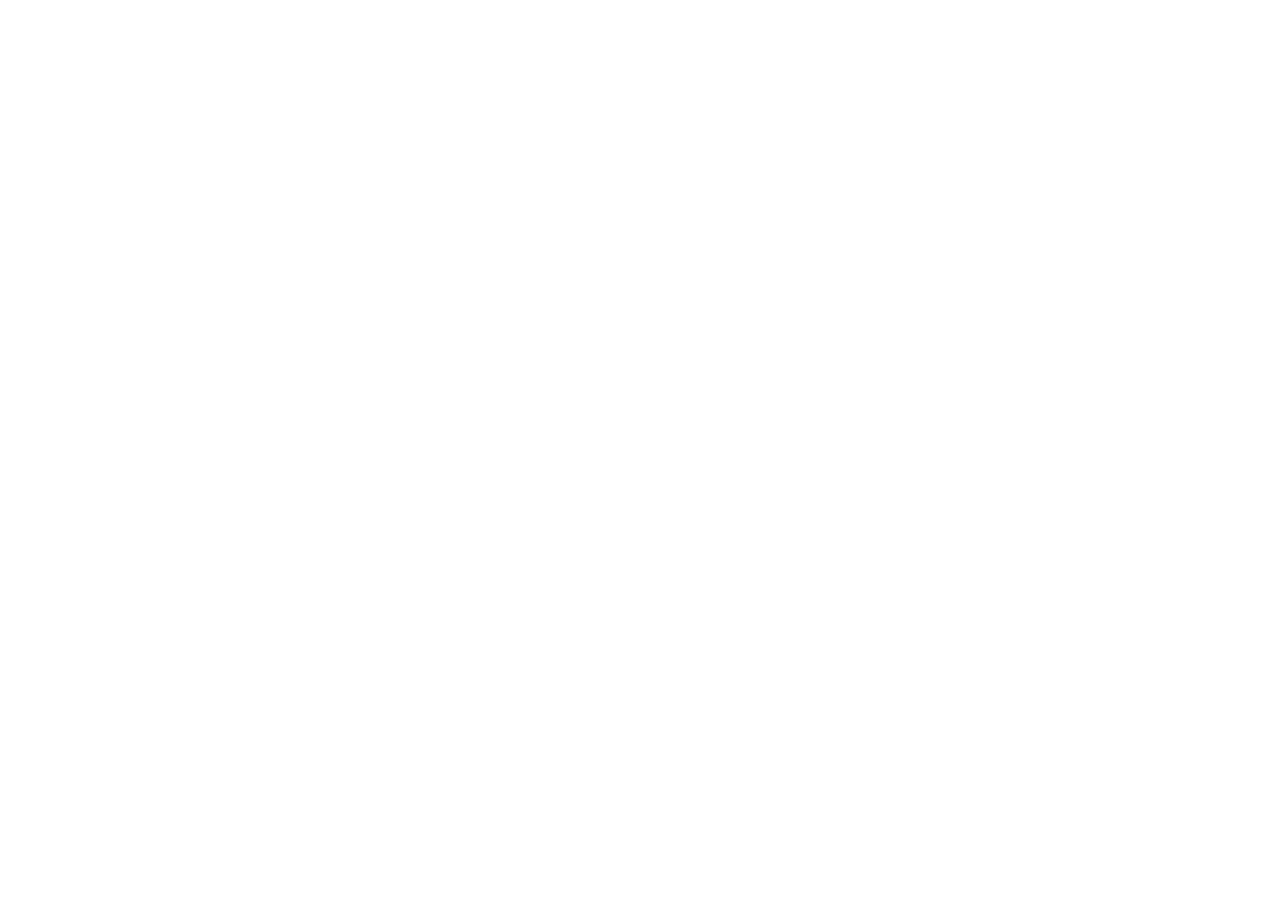
==== index.html @ dd634445 "Improve redirection" ====
<html>
  <head>
    <meta
      http-equiv="refresh"
      content="0; url=https://pitygacio.github.io/deeno"
    />
    <style>
      html {
        background: #000;
      }
    </style>
  </head>
  <body>
    Redirecting to /deeno
  </body>
</html>
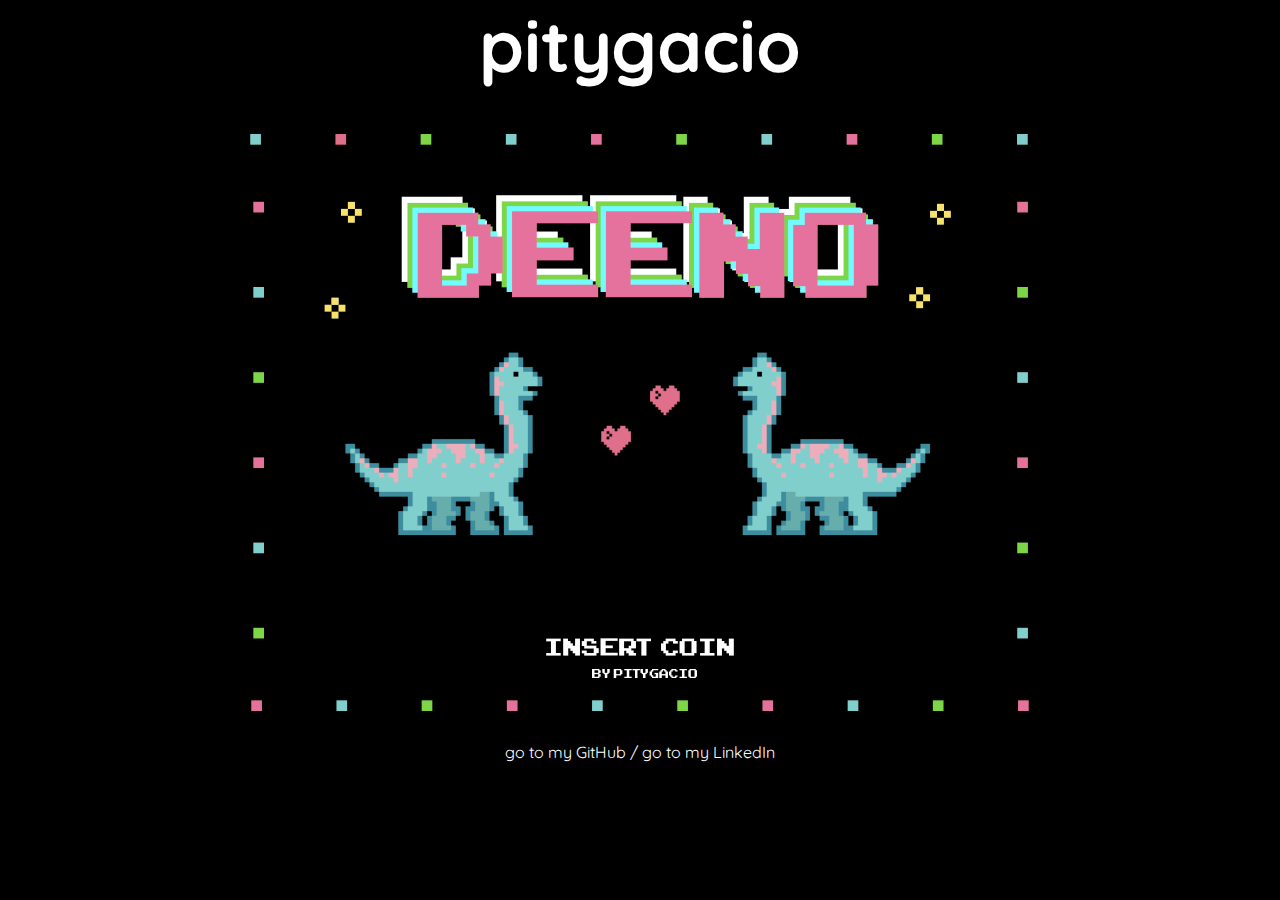
==== commit 66dc03a2: "Revert to meta refresh redirection" ====
--- a/index.html
+++ b/index.html
@@ -2,7 +2,7 @@
   <head>
     <meta
       http-equiv="refresh"
-      content="0; url=https://pitygacio.github.io/deeno"
+      content="0; url=https://pitygacio.github.io/deeno/"
     />
     <style>
       html {
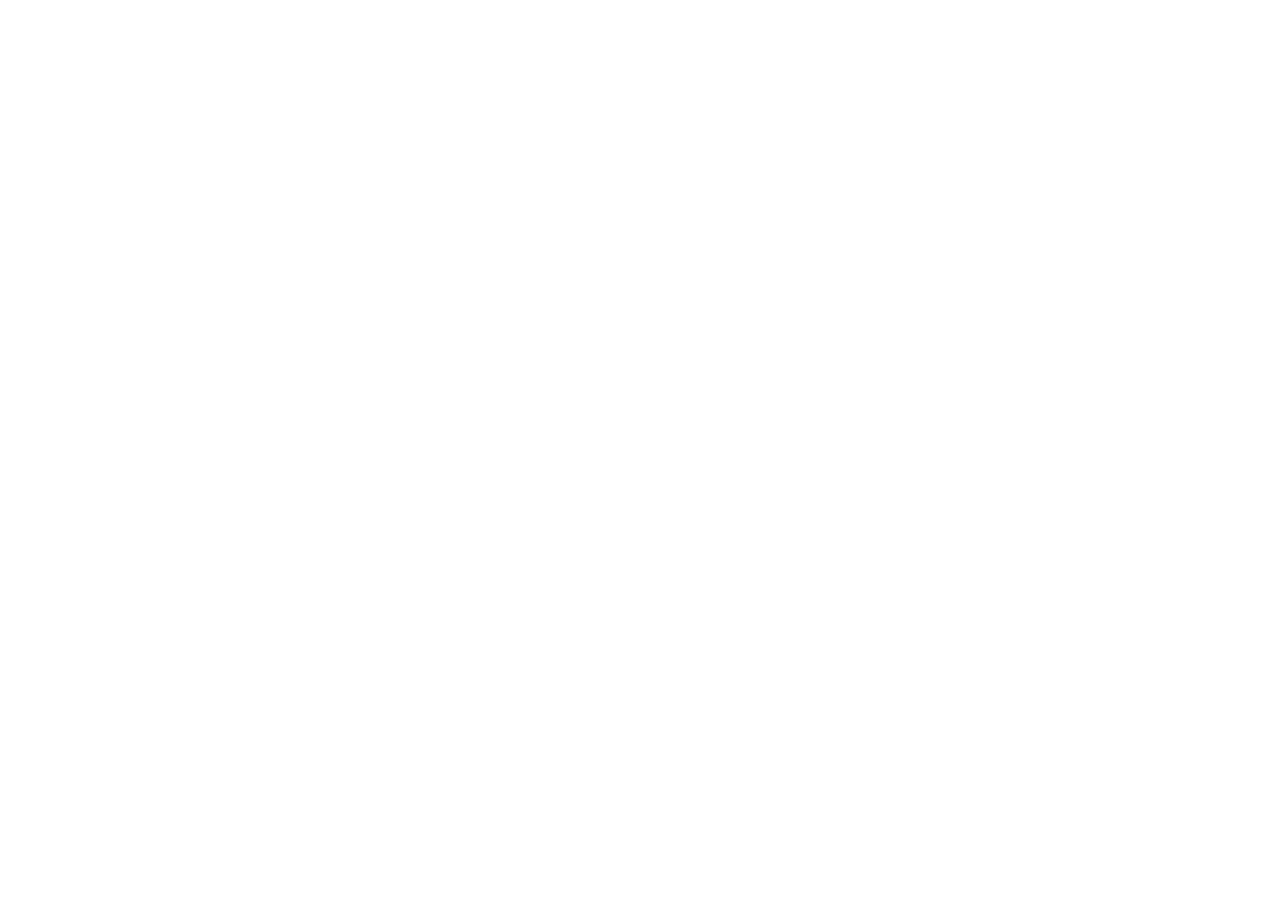
==== commit f78182b2: "Change redirection to pitygacio.dev" ====
--- a/index.html
+++ b/index.html
@@ -1,9 +1,6 @@
 <html>
   <head>
-    <meta
-      http-equiv="refresh"
-      content="0; url=https://pitygacio.github.io/deeno/"
-    />
+    <meta http-equiv="refresh" content="0; url=https://pitygacio.dev/deeno/" />
     <style>
       html {
         background: #000;
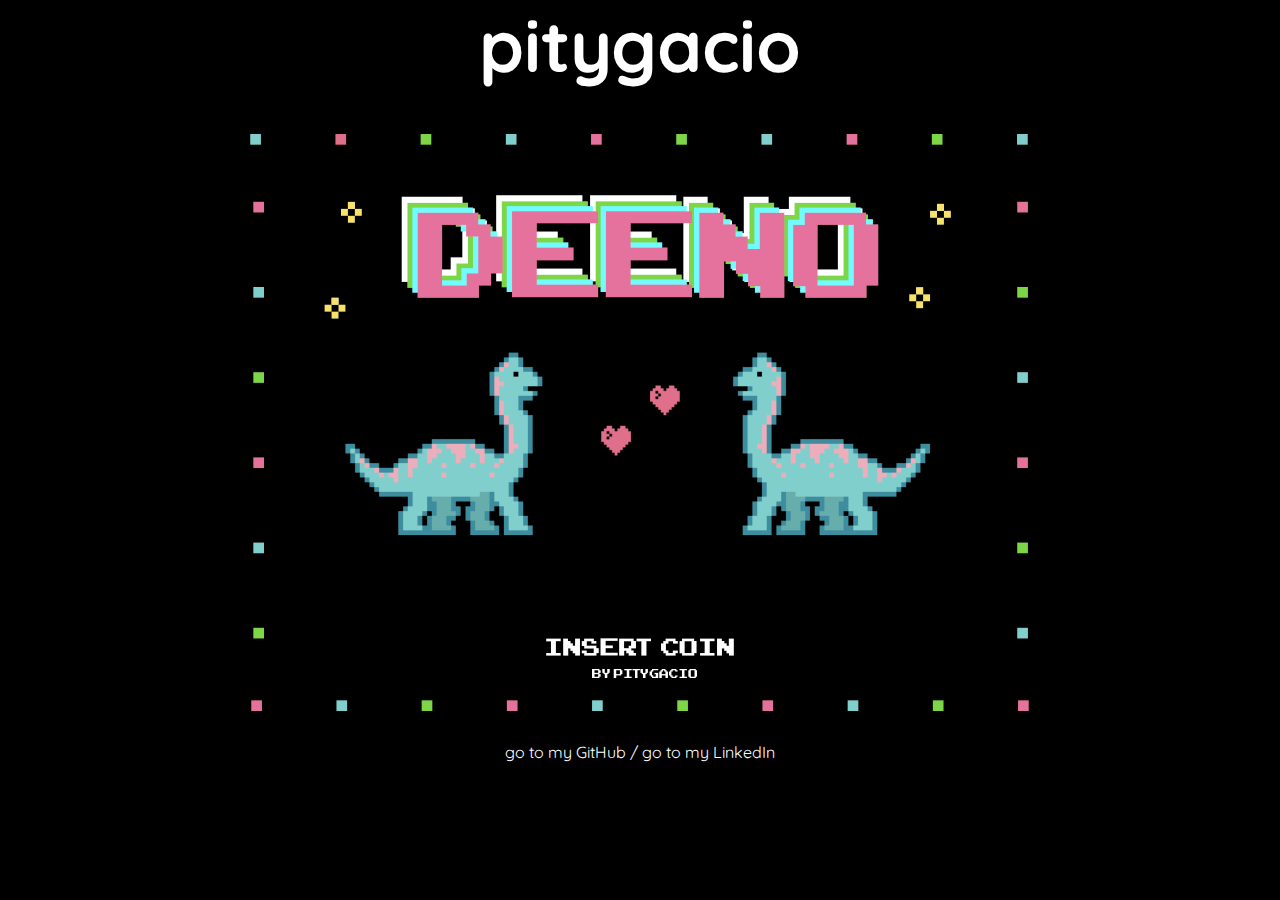
==== commit 3d74e2cf: "Update index.html" ====
--- a/index.html
+++ b/index.html
@@ -1,6 +1,7 @@
 <html>
   <head>
-    <meta http-equiv="refresh" content="0; url=https://pitygacio.dev/deeno/" />
+    <meta http-equiv="refresh" content="0; url=https://pitygacio.github.io/deeno/" />
+    <link rel="icon" href="favicon.png" />
     <style>
       html {
         background: #000;
@@ -9,5 +10,20 @@
   </head>
   <body>
     Redirecting to /deeno
+
+    <!-- Global site tag (gtag.js) - Google Analytics -->
+    <script
+      async
+      src="https://www.googletagmanager.com/gtag/js?id=UA-135463318-1"
+    ></script>
+    <script>
+      window.dataLayer = window.dataLayer || [];
+      function gtag() {
+        dataLayer.push(arguments);
+      }
+      gtag("js", new Date());
+
+      gtag("config", "UA-135463318-1");
+    </script>
   </body>
 </html>
